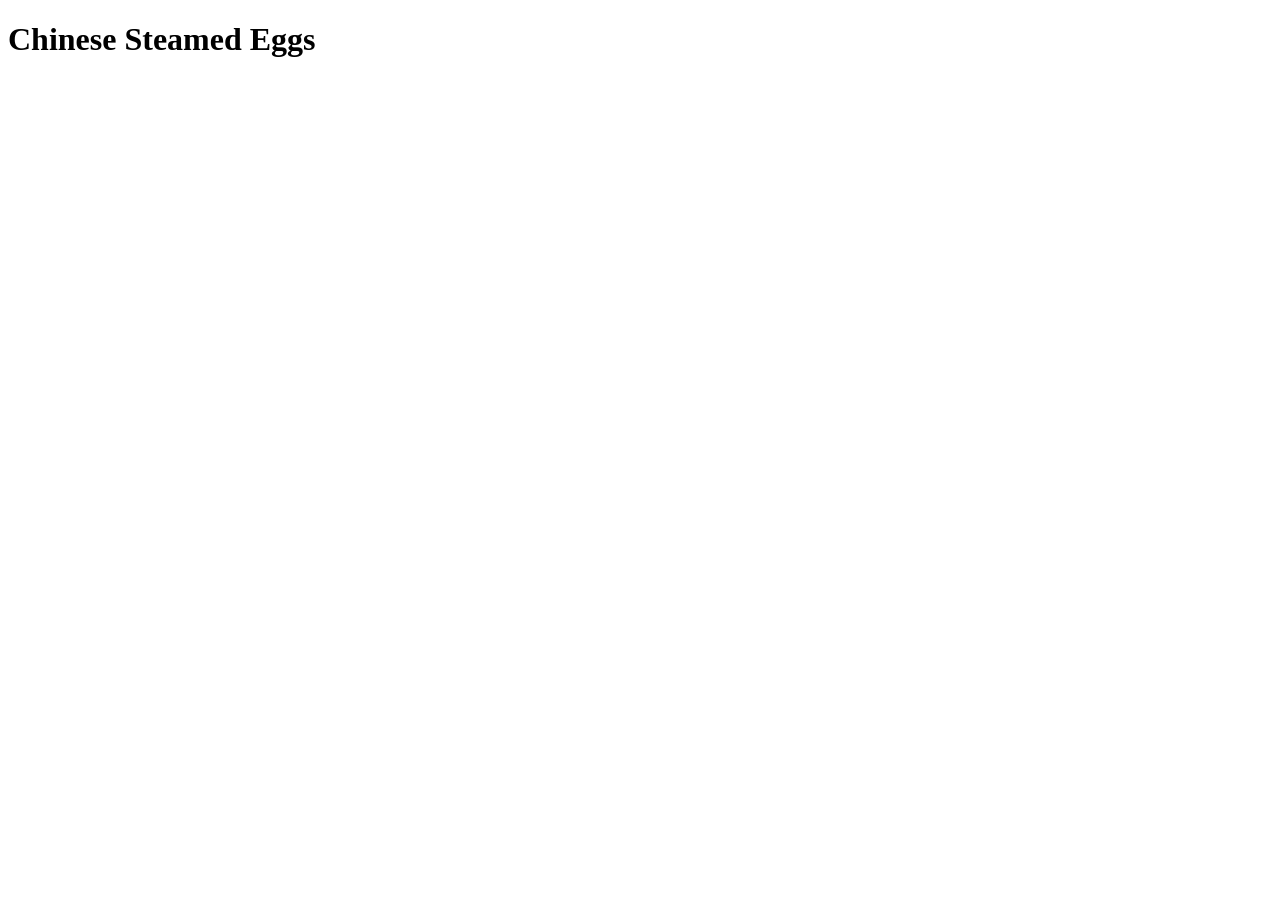
==== recipes/steamed-egg.html @ e142c63c "Add index.html and recipes folder/steamed-egg.html Home page boilerplate has been added. Folder for " ====
<!DOCTYPE html>
<html lang="en">
    <header>
        <meta charset="utf-8">
        <title>Chinese Steamed Eggs</title>
    </header>
    <body>
        <h1>Chinese Steamed Eggs</h1>
    </body>
</html>
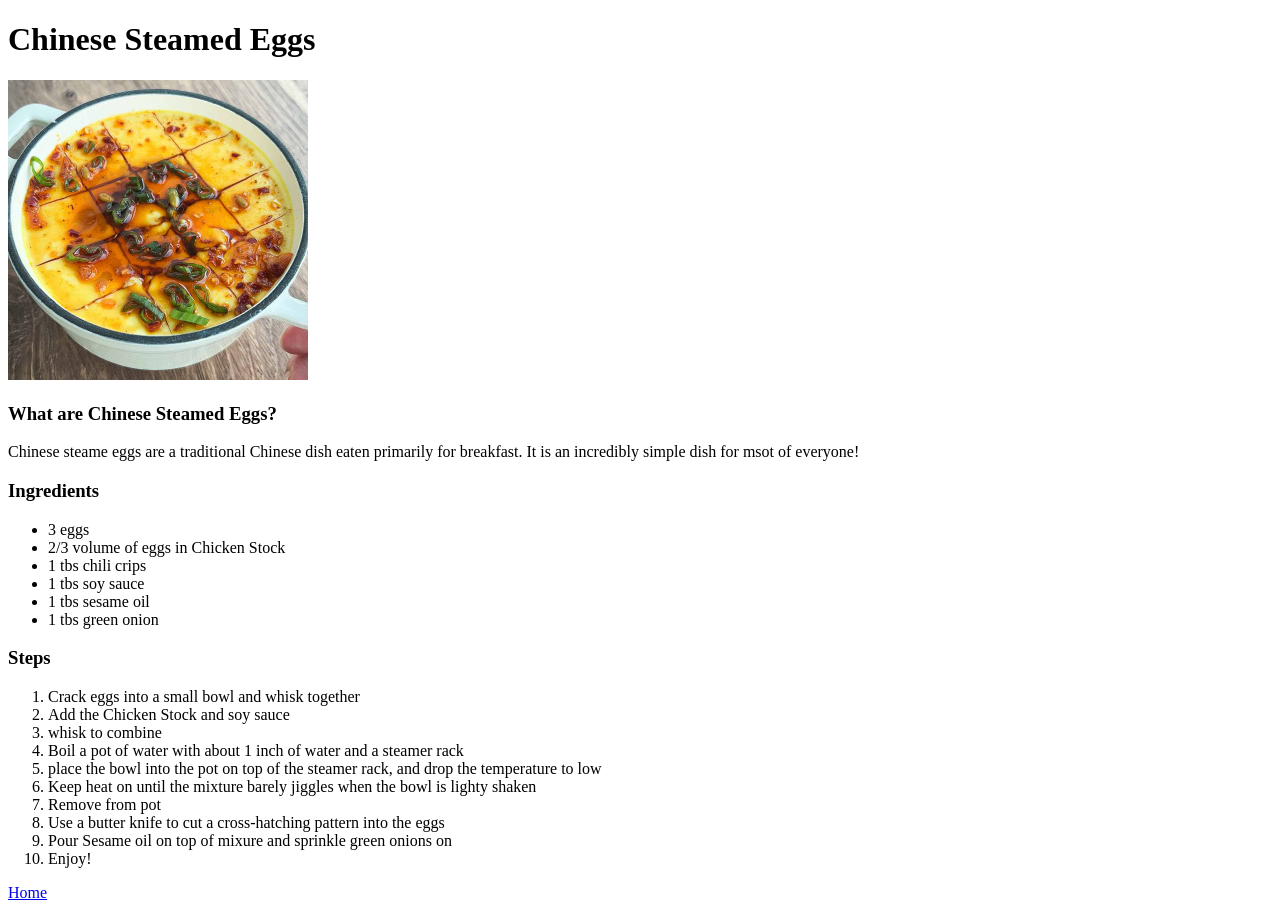
==== commit e35d3262: "Complete Steamed Egg page, change recipe to list New folder added that will contain recipe food phot" ====
--- a/recipes/steamed-egg.html
+++ b/recipes/steamed-egg.html
@@ -6,5 +6,33 @@
     </header>
     <body>
         <h1>Chinese Steamed Eggs</h1>
+        <img src="../photos/steamedegg.jpg" alt="Photo of steamed eggs." width="300">
+        <h3>What are Chinese Steamed Eggs?</h3>
+        <p>Chinese steame eggs are a traditional Chinese dish eaten primarily for breakfast. It is an incredibly simple dish for msot of everyone!</p>
+        <h3>Ingredients</h3>
+        <ul>
+            <li>3 eggs</li>
+            <li>2/3 volume of eggs in Chicken Stock</li>
+            <li>1 tbs chili crips</li>
+            <li>1 tbs soy sauce</li> 
+            <li>1 tbs sesame oil</li>
+            <li>1 tbs green onion</li>
+        </ul>
+        <h3>Steps</h3>
+        <ol>
+            <li>Crack eggs into a small bowl and whisk together</li>
+            <li>Add the Chicken Stock and soy sauce</li>
+            <li>whisk to combine</li>
+            <li>Boil a pot of water with about 1 inch of water and a steamer rack</li>
+            <li>place the bowl into the pot on top of the steamer rack, and drop the temperature to low</li>
+            <li>Keep heat on until the mixture barely jiggles when the bowl is lighty shaken</li>
+            <li>Remove from pot</li>
+            <li>Use a butter knife to cut a cross-hatching pattern into the eggs</li>
+            <li>Pour Sesame oil on top of mixure and sprinkle green onions on</li>
+            <li>Enjoy!</li>
+        </ol>
+
+        <a href="../index.html">Home</a>
+
     </body>
 </html>
